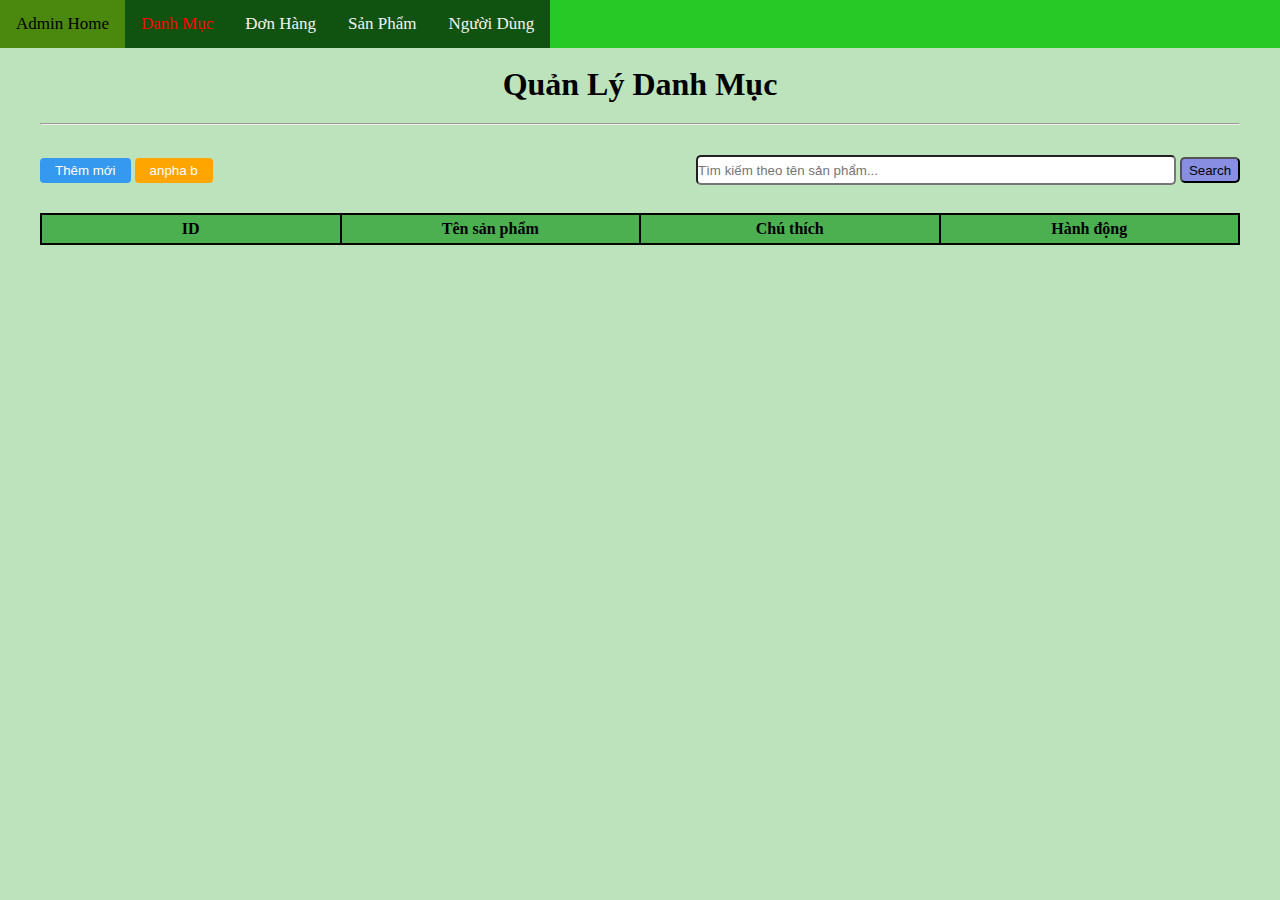
==== admin/catagory/index.html @ 556087cb "project module1" ====
<!DOCTYPE html>
<html lang="en">

<head>
    <meta charset="UTF-8">
    <meta name="viewport" content="width=device-width, initial-scale=1.0">
    <title>Document</title>

    <link rel="stylesheet" href="./style.css">
</head>

<body>
    <header>
        <div class="topnav1" style="align-items: center;">
            <div class="topnav">
                <a style="background-color: rgb(75, 136, 14);" href="../adminpage/index.html">Admin Home</a>
                <a style="color: red;" href="./index.html">Danh Mục</a>
                <a href="../order/index.html">Đơn Hàng</a>
                <a href="../product/index.html">Sản Phẩm</a>
                <a href="../usermanege/index.html">Người Dùng</a>
            </div>
        </div><br>

        <div class="container">
            <h1>Quản Lý Danh Mục</h1>
            <hr>
            <div class="search_add_scope">
                <div>
                    <button class="btn btn_them" onclick="toggleForm()">Thêm mới</button>
                    <button style="background-color: orange;" class="btn btn_them" onclick="alphab()">anpha b</button>
                </div>
                <div>
                    <input id="search" type="text" placeholder="Tìm kiếm theo tên sản phẩm...">
                    <button class="button" type="button" onclick="checkSearch()">Search</button>
                </div>
            </div><br>

            <table>
                <thead>
                    <tr>
                        <th>ID</th>
                        <th>Tên sản phẩm</th>
                        <th>Chú thích</th>
                        <th>Hành động</th>
                    </tr>
                </thead>
                <tbody id="table_body">
                    <!-- <tr>
                        <td>1</td>
                        <td>san pham 1</td>
                        <td><img src="../image/banners-1.png" alt=""></td>
                        <td>loai A</td>
                        <td>
                            <div class="action_col">
                                <button class="btn btn_sua">Edit</button>
                            </div>
                        </td>
                    </tr> -->
                </tbody>
            </table>

            <div id="form_scope" class="hide">
                <form id="form" action="">
                    <h3>Thông tin danh muc</h3>
                    <div>
                        <label for="name">Tên sản phẩm:</label>
                        <input type="text" id="nameDes">
                    </div>
                    <div>
                        <label for="note">Chú thích:</label>
                        <textarea id="note" name="" cols="50" rows="2"></textarea>
                    </div>

                    <div class="btn_them_spoce">
                        <button class="btn btn_xoa" type="button" onclick="toggleForm()">Hủy</button>
                        <button class="btn btn_them" type="submit" >Lưu</button>
                    </div>
                </form>
            </div>
        </div>


        <!-- <nav aria-label="Page navigation example">
            <ul id="pagination" class="pagination float-end mx-4">
                <li class="page-item"><a class="page-link" href="#">1</a></li>
                <li class="page-item"><a class="page-link" href="#">2</a></li>
                <li class="page-item"><a class="page-link" href="#">3</a></li>
                <li class="page-item"><a class="page-link" href="#">4</a></li>
            </ul>
        </nav> -->

    </header><br>

    <script src="./main.js"></script>
</body>

</html>
---- admin/catagory/style.css ----
* {
    margin: 0;
    padding: 0;
    box-sizing: border-box;
}

#search {
    width: 480px;
    height: 30px;
    border-radius: 5px;
}

.button {
    width: 60px;
    height: 26px;
    border-radius: 5px;
    background-color: rgba(126, 126, 232, 0.848);
}

.topnav1 {
    position: sticky;
    top: 0;
    z-index: 2;
}

.container {
    width: 1200px;
    margin: 0 auto;
    position: relative;
}

.topnav {
    overflow: hidden;
    background-color: #27c927;
}

.topnav a {
    float: left;
    color: #f2f2f2;
    padding: 14px 16px;
    text-decoration: none;
    font-size: 17px;
    background-color: #105310;
}

.topnav a:hover {
    background-color: #ddd;
    color: black;
}

.topnav a.active {
    background-color: #04AA6D;
    color: white;
}

.container {
    width: 1200px;
    margin: 0 auto;
    position: relative;
}

body {
    background-color: #bde3bd;
}

.container>h1 {
    text-align: center;
}

table {
    width: 100%;
    text-align: center;
    border-collapse: collapse;
}

table,
th,
td {
    border: 2px solid black;
}

th {
    background-color: #4CAF50;
}

th,
td {
    padding: 5px 0;
    width: 200px;
}

hr {
    margin: 20px 0;
}

.btn {
    padding: 5px 15px;
    border: none;
    border-radius: 4px;
    cursor: pointer;
    color: white;
}

.btn_scope {
    display: flex;
    justify-content: center;
    gap: 0 20px;
}

.btn_sua {
    background-color: #ec971f;
}

.btn_xoa {
    background-color: #3699f0;
}

.btn_them {
    background-color: #3699f0;
}

.btn_tim_kiem {
    background-color: #3fda3f;
}

.search_add_scope {
    display: flex;
    justify-content: space-between;
    align-items: center;
    padding: 10px 0;
}

#input_search {
    padding: 5px;
    outline: none;
    border-radius: 5px;
}

input {
    outline: none;
}

#form_scope {
    position: absolute;
    top: 0;
    right: 0;
    left: 0;
    width: 100%;
    height: 100%;
    background-color: white;
    padding-top: 100px;
}

form {
    width: 800px;
    margin: 0 auto;
    display: flex;
    flex-direction: column;
    gap: 20px 0;
    padding: 20px;
    border-radius: 4px;
    background-color: rgb(97, 229, 137);
}

form>h3 {
    text-align: center;
}

form label {
    display: inline-block;
    width: 150px;
}

form input {
    outline: none;
    padding: 5px;
    border-radius: 4px;
    border: none;
    width: 70%;
}

form .btn_them_scope {
    display: flex;
    justify-content: center;
    gap: 0 20px;
}


.hide {
    display: none;
}

.action_col {
    display: flex;
    justify-content: center;
    gap: 10px;
}

img {
    width: 100px;
}

.pagination {
    display: flex;
    list-style: none;
    padding: 0;
    justify-content: center;
    margin-top: 10px;
}

.page-item {
    margin-right: 5px;
}

.page-link {
    padding: 5px 10px;
    text-decoration: none;
    background-color: #eee;
    color: #333;
    border: 1px solid #ccc;
    border-radius: 3px;
}

.page-link:hover {
    background-color: #ddd;
}

.active .page-link {
    background-color: #333;
    color: #fff;
}
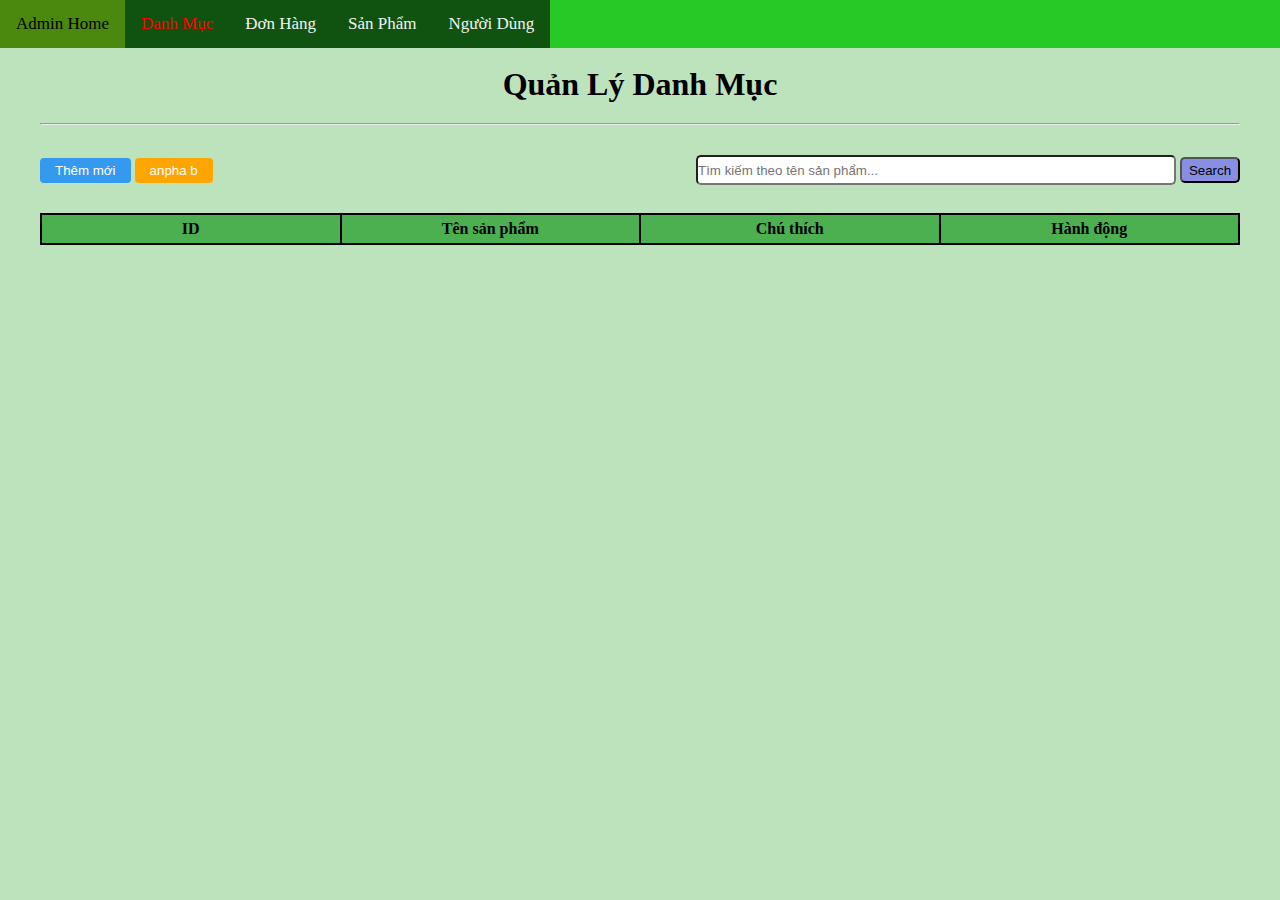
==== commit aac3a0ef: "project module1" ====
--- a/admin/catagory/index.html
+++ b/admin/catagory/index.html
@@ -68,12 +68,12 @@
                     </div>
                     <div>
                         <label for="note">Chú thích:</label>
-                        <textarea id="note" name="" cols="50" rows="2"></textarea>
+                        <textarea id="note" name="" cols="70" rows="2"></textarea>
                     </div>
 
                     <div class="btn_them_spoce">
                         <button class="btn btn_xoa" type="button" onclick="toggleForm()">Hủy</button>
-                        <button class="btn btn_them" type="submit" >Lưu</button>
+                        <button class="btn btn_them" type="submit">Lưu</button>
                     </div>
                 </form>
             </div>
